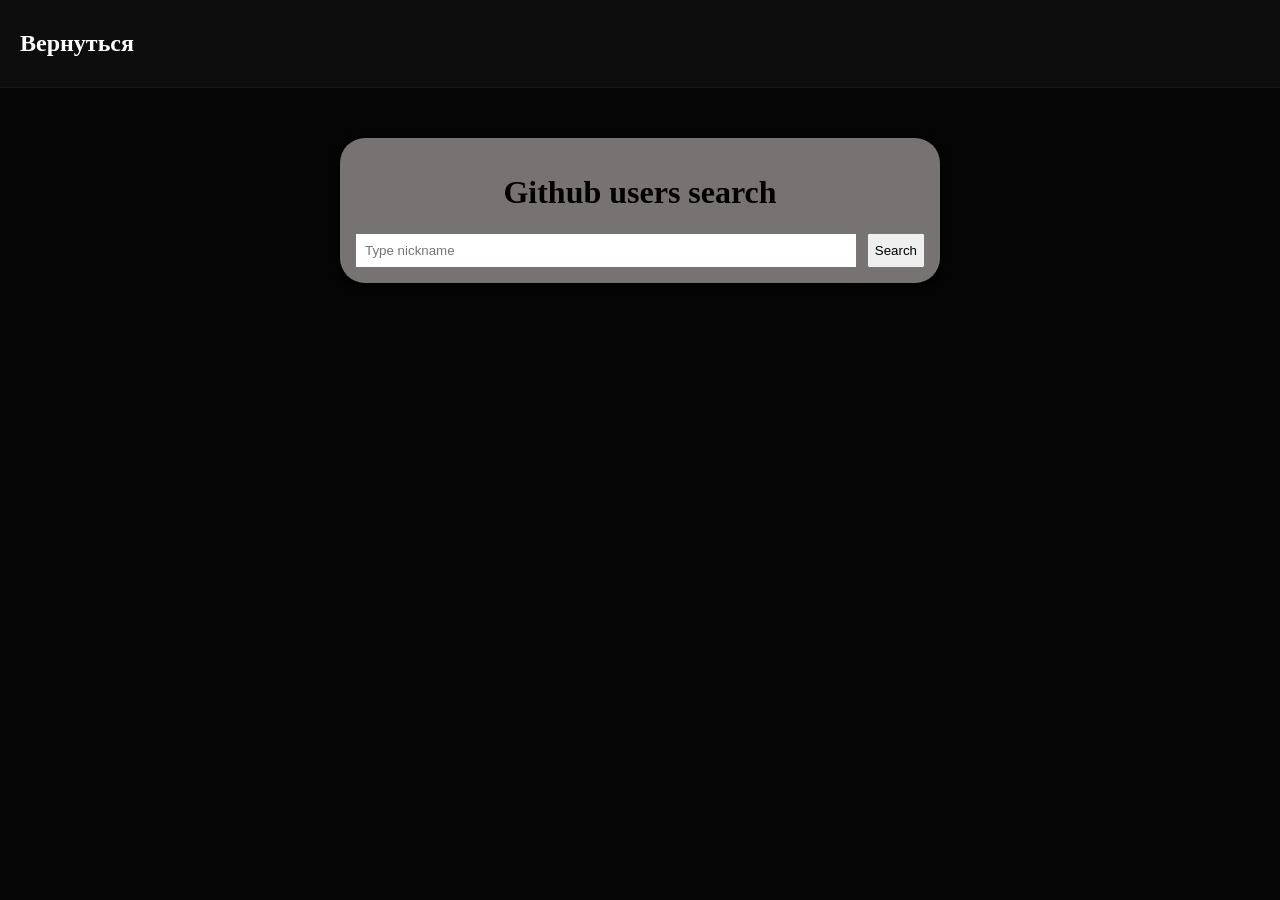
==== adventure1/Github users/index.html @ 6937dbf3 "portfolio-add" ====
<!DOCTYPE html>
<html lang="en">

<head>
    <meta charset="UTF-8">
    <meta name="viewport" content="width=device-width, initial-scale=1.0">
    <link rel="stylesheet" href="style.css">
    <script src="script.js" defer></script>
    <title>Document</title>
</head>

<body>
    <header class="header">
        <div class="backToMainMenu">
            <a href="../index.html" class="backMenu">Вернуться</a>
        </div>
    </header>
    <div class="container">
        <h1>Github users search</h1>
        <form class="search-form" data-search-form>
            <input type="text" class="input-search" data-search-input placeholder="Type nickname">
            <button type="submit" class="button-search" data-user-button>Search</button>
        </form>

        <div class="info-container" data-user-info-container></div>
        <div class="repos-container" data-repos-container></div>
    </div>
</body>

</html>
---- adventure1/Github users/style.css ----
* {
    box-sizing: border-box;
}

.header {
    padding: 30px 0;
    border-bottom: 1px solid rgba(255, 255, 255, 0.041);
    background-color: rgba(15, 15, 15, 0.877);
    position: sticky;
    backdrop-filter: blur(5px);
    top: 0;
}

.backMenu {
    font-size: 1.5rem;
    font-weight: 600;
    padding: 20px 20px 5px 20px;
    text-decoration: none;
    color: white;
    justify-content: space-between;
    align-items: center;
}

body {
    margin: 0;
    padding: 0;
    background-color: rgb(5, 5, 5);
}

h1 {
    text-align: center;
}

.container {
    background-color: rgb(119, 115, 115);
    max-width: 600px;
    margin: 50px auto;
    padding: 15px;
    border-radius: 25px;
    box-shadow: 0 2px 10px black;
}

.search-form {
    display: flex;
    gap: 10px;
}

.input-search {
    flex: 1;
    padding: 8px;
}

.button-search {
    cursor: pointer;
}

img {
    padding: 25px;
    margin: 0 auto;
}
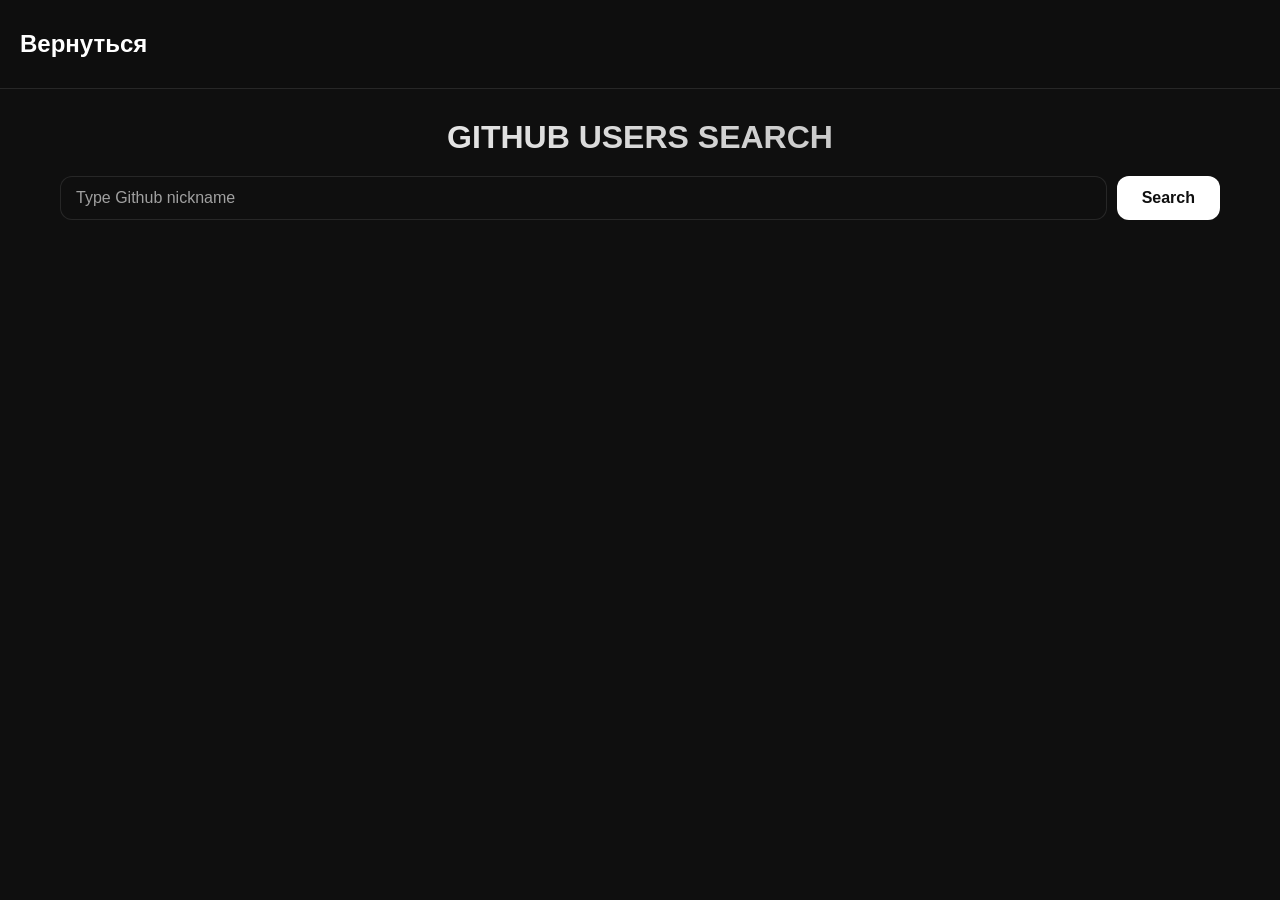
==== commit 2e15177d: "update-githubsearch" ====
--- a/adventure1/Github users/index.html
+++ b/adventure1/Github users/index.html
@@ -18,7 +18,7 @@
     <div class="container">
         <h1>Github users search</h1>
         <form class="search-form" data-search-form>
-            <input type="text" class="input-search" data-search-input placeholder="Type nickname">
+            <input type="text" class="input-search" data-search-input placeholder="Type Github nickname">
             <button type="submit" class="button-search" data-user-button>Search</button>
         </form>
 
--- a/adventure1/Github users/style.css
+++ b/adventure1/Github users/style.css
@@ -1,14 +1,30 @@
 * {
+    margin: 0;
+    padding: 0;
     box-sizing: border-box;
+}
+
+body {
+    font-family: sans-serif;
+    background-color: #0f0f0f;
+    color: #ffffff;
 }
 
 .header {
     padding: 30px 0;
-    border-bottom: 1px solid rgba(255, 255, 255, 0.041);
+    border-bottom: 1px solid rgb(255, 255, 255, 0.1);
     background-color: rgba(15, 15, 15, 0.877);
+    backdrop-filter: blur(5px);
     position: sticky;
-    backdrop-filter: blur(5px);
     top: 0;
+    display: flex;
+    justify-content: space-between;
+}
+
+.container {
+    max-width: 1200px;
+    margin: 0 auto;
+    padding: 0 20px;
 }
 
 .backMenu {
@@ -21,40 +37,147 @@
     align-items: center;
 }
 
-body {
-    margin: 0;
-    padding: 0;
-    background-color: rgb(5, 5, 5);
+.search-container {
+    max-width: 600px;
+    margin: 50px auto;
+    padding: 15px;
+    border-radius: 25px;
+    background-color: #161616;
+    border: 1px solid rgba(255, 255, 255, 0.05);
+    box-shadow: 0 2px 10px rgba(0, 0, 0, 0.3);
 }
 
 h1 {
     text-align: center;
+    margin: 30px 0 20px;
+    font-size: 2rem;
+    background: linear-gradient(to right, #fff, #b0b0b0);
+    color: transparent;
+    background-clip: text;
+    text-transform: uppercase;
 }
 
-.container {
-    background-color: rgb(119, 115, 115);
-    max-width: 600px;
-    margin: 50px auto;
-    padding: 15px;
-    border-radius: 25px;
-    box-shadow: 0 2px 10px black;
-}
-
+/* Форма поиска */
 .search-form {
     display: flex;
     gap: 10px;
 }
 
+/* Поле ввода */
 .input-search {
     flex: 1;
-    padding: 8px;
+    padding: 12px 15px;
+    background-color: #0f0f0f;
+    border: 1px solid rgba(255, 255, 255, 0.1);
+    border-radius: 12px;
+    color: #ffffff;
+    font-family: sans-serif;
+    font-size: 1rem;
+    outline: none;
 }
 
-.button-search {
-    cursor: pointer;
+.input-search:focus {
+    border-color: rgba(255, 255, 255, 0.4);
 }
 
-img {
-    padding: 25px;
-    margin: 0 auto;
+.input-search::placeholder {
+    color: #a0a0a0;
+}
+
+/* Кнопка поиска */
+.button-search {
+    padding: 12px 25px;
+    background-color: #ffffff;
+    color: #0f0f0f;
+    border: none;
+    border-radius: 12px;
+    font-family: sans-serif;
+    font-weight: 600;
+    font-size: 1rem;
+    cursor: pointer;
+    transition: opacity 0.3s ease;
+}
+
+.button-search:hover {
+    opacity: 0.8;
+}
+
+
+/* Стили для аватара */
+[data-user-info-container] img {
+    width: 150px;
+    height: 150px;
+    border-radius: 50%;
+    border: 3px solid rgba(255, 255, 255, 0.2);
+    object-fit: cover;
+    flex-shrink: 0;
+    margin: 20px 0 5px;
+}
+
+/* Контейнер текстовой информации */
+[data-user-info-container] div {
+    flex-direction: column;
+}
+
+/* Имя пользователя */
+[data-user-info-container] h2 {
+    font-size: 2rem;
+    background: linear-gradient(to right, #fff, #b0b0b0);
+    color: transparent;
+    background-clip: text;
+}
+
+/* Био */
+[data-user-info-container] p {
+    font-size: 1.3rem;
+    color: #a0a0a0;
+    line-height: 1.5;
+    padding: 10px 0;
+}
+
+/* Контейнер репозиториев */
+[data-repos-container] {
+    margin-top: 20px;
+}
+
+[data-repos-container] h3 {
+    font-size: 1.5rem;
+    margin-bottom: 20px;
+    color: #ffffff;
+}
+
+/* Стили для репозиториев */
+.repo {
+    padding: 12px 15px;
+    background-color: #0f0f0f;
+    border: 1px solid rgba(255, 255, 255, 0.05);
+    border-radius: 12px;
+    margin-bottom: 10px;
+    transition: transform 0.2s ease, border-color 0.2s ease;
+}
+
+.repo:hover {
+    transform: translateX(5px);
+    border-color: rgba(255, 255, 255, 0.2);
+}
+
+.repo a {
+    color: #ffffff;
+    text-decoration: none;
+    font-size: 1rem;
+    display: block;
+    transition: opacity 0.2s ease;
+}
+
+.repo a:hover {
+    opacity: 0.8;
+}
+
+/* Стили для загрузки и ошибок */
+[data-user-info-container] > p {
+    width: 100%;
+    text-align: center;
+    padding: 40px;
+    color: #a0a0a0;
+    font-size: 1.1rem;
 }
